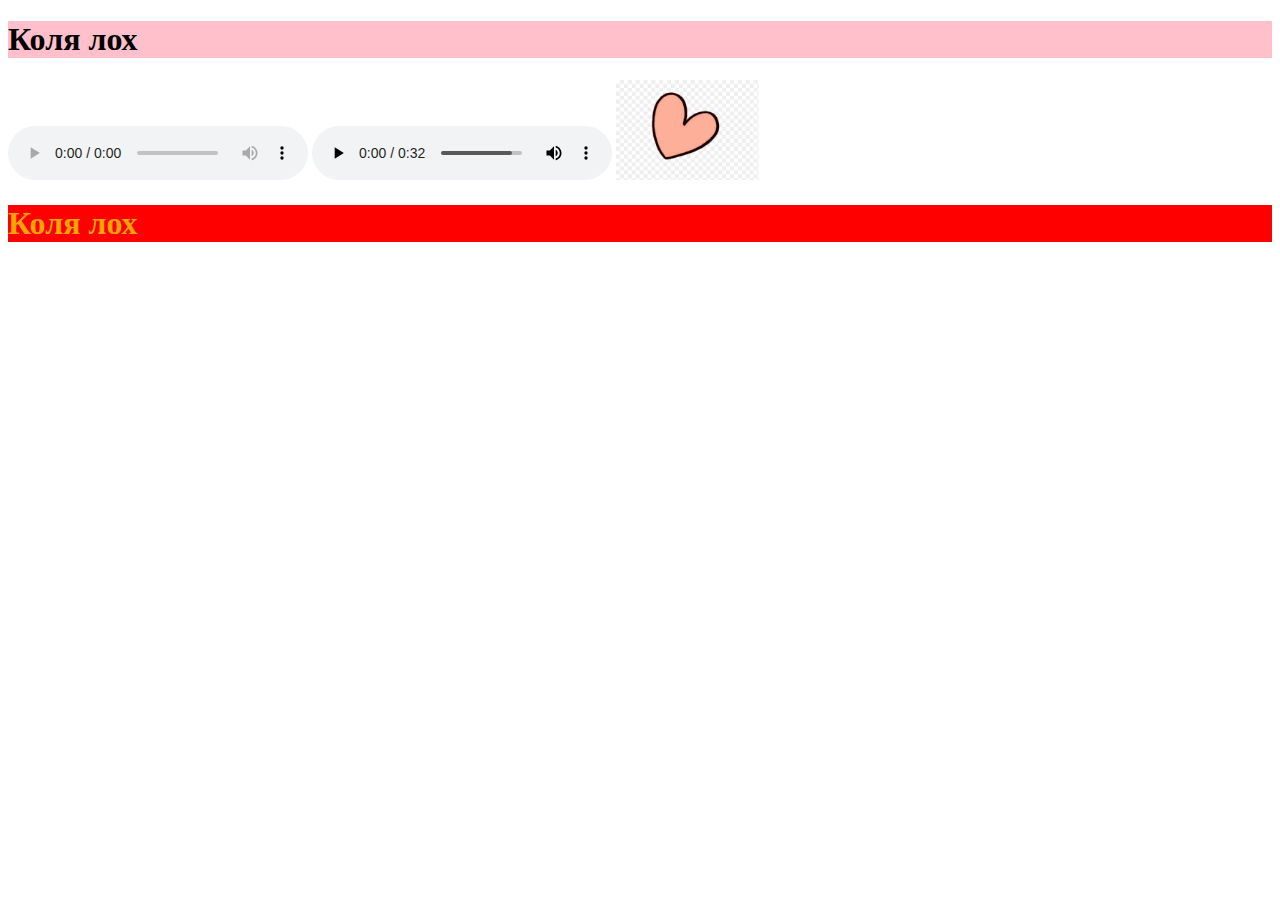
==== index.html @ fcc401d2 "Rename Site.html to index.html" ====
<!DOCTYPE html>
<html lang="en">
<head>
    <meta charset="UTF-8">
    <title>Жизнь Коли</title>
    <link rel="stylesheet" href="./style.css">
</head>
<body>
   <h1>Коля лох </h1>
   <audio controls src="./Music.mp3"></audio>
       <audio controls src="./Kayf.mp3"></audio>
            <img class="heart" src="./heart.png">
   <h1 class="love">Коля лох </h1>
</body>
</html>
---- style.css ----
h1{
    background-color: pink;
    color: black;
}

.love{
    background-color: red;
    color: orange;
}

.heart{
    weight: 100px;
    height: 100px;
}
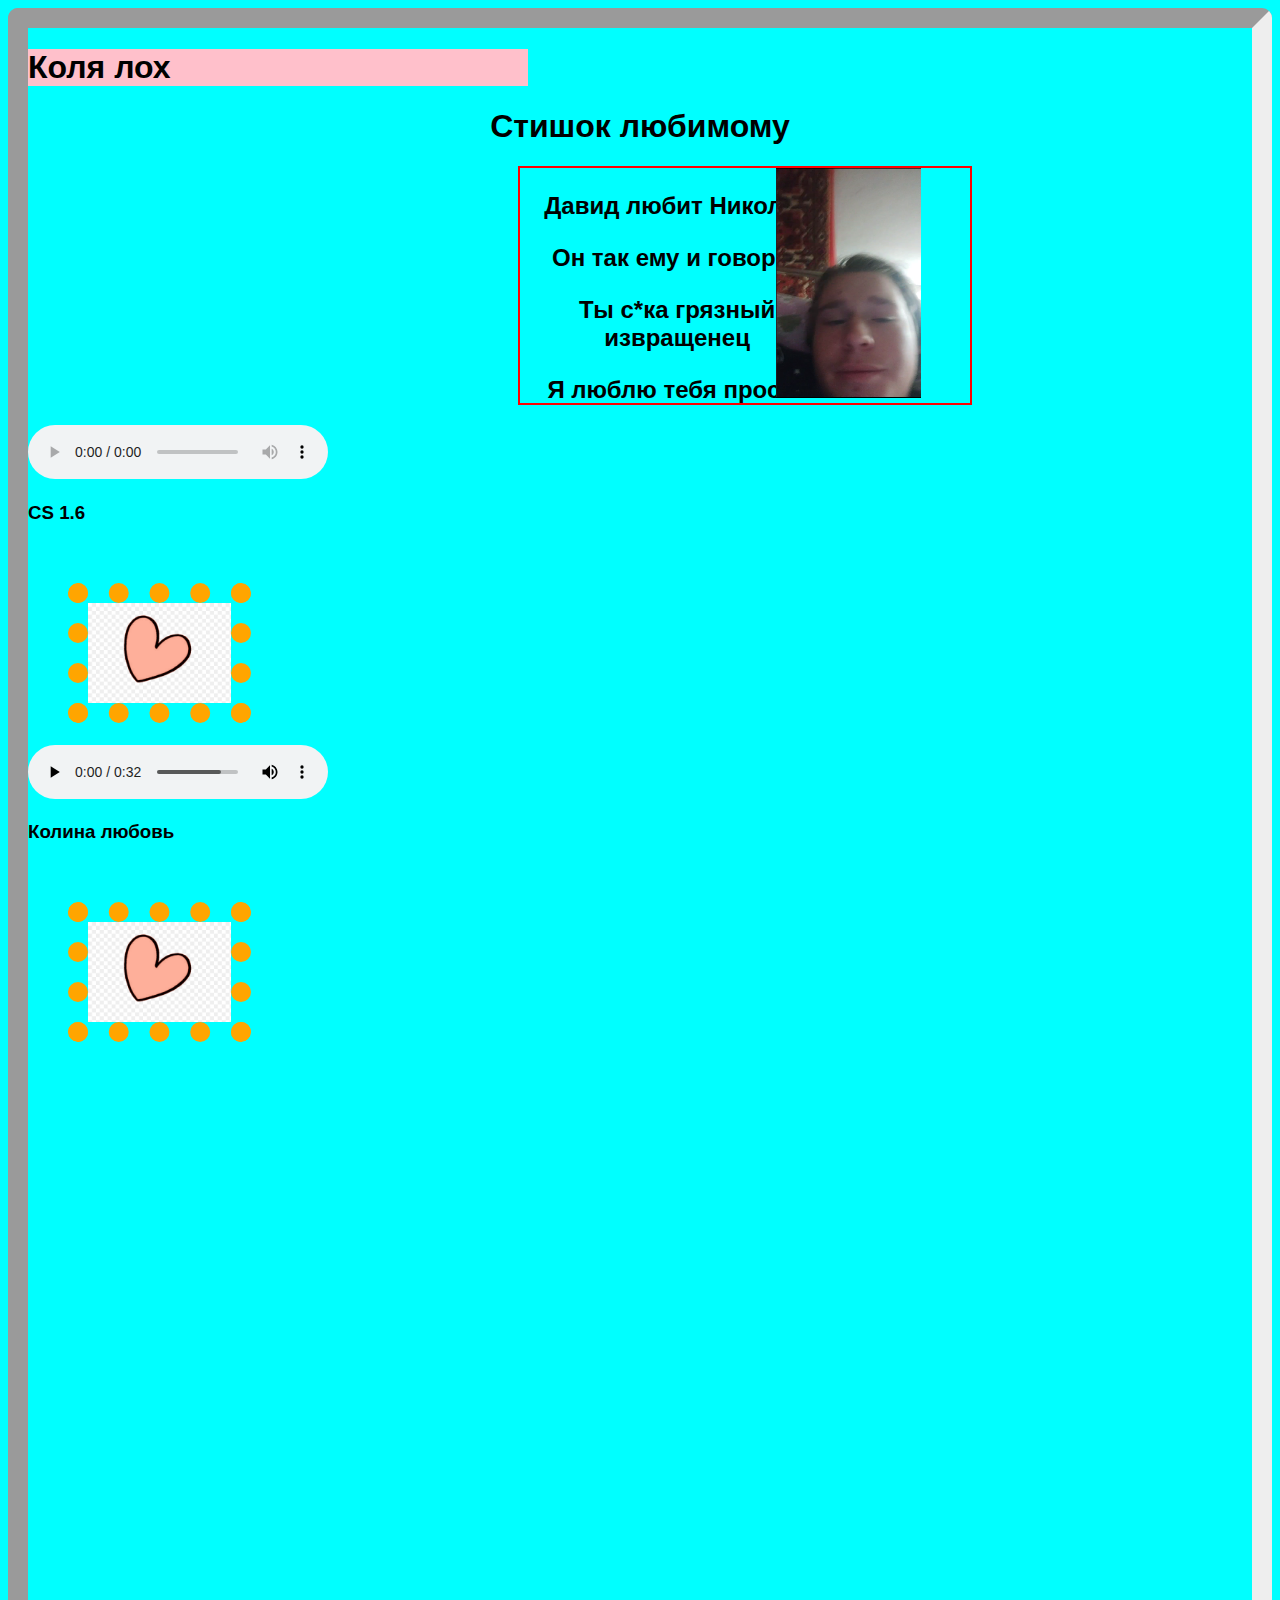
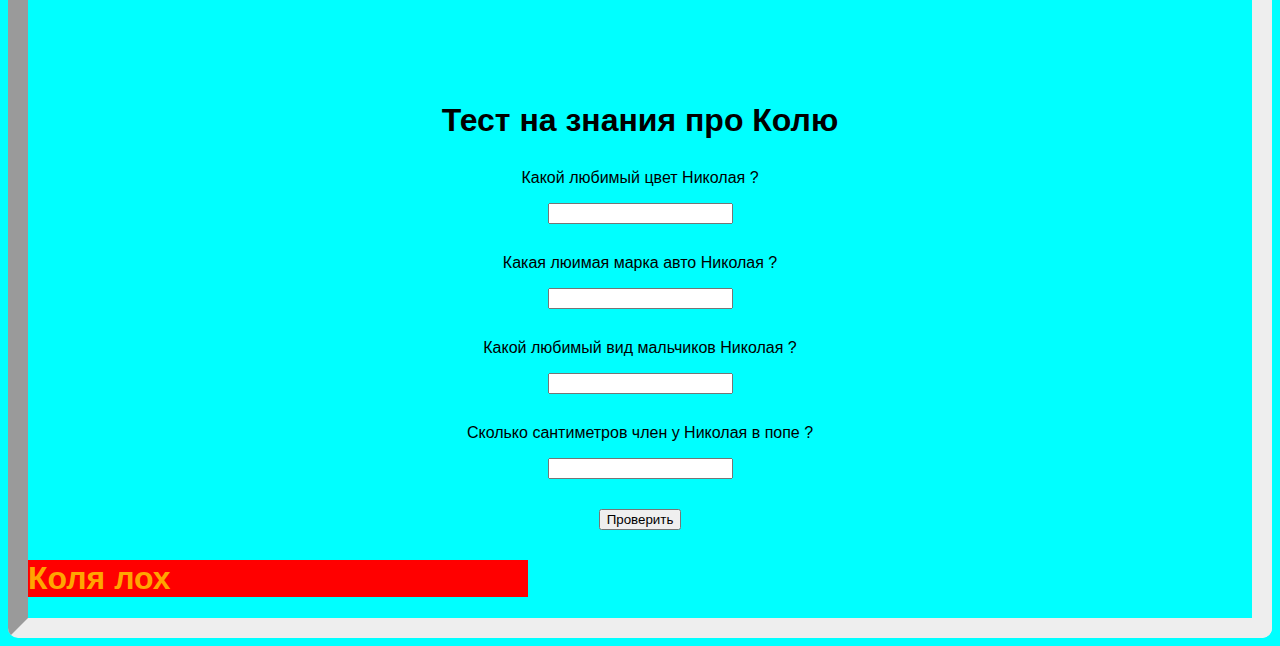
==== commit f9e5cb07: "Add files via upload" ====
--- a/index.html
+++ b/index.html
@@ -1,15 +1,90 @@
 <!DOCTYPE html>
-<html lang="en">
+<html lang="ru" xmlns="http://www.w3.org/1999/html">
 <head>
     <meta charset="UTF-8">
     <title>Жизнь Коли</title>
     <link rel="stylesheet" href="./style.css">
 </head>
-<body>
-   <h1>Коля лох </h1>
+<body bakcgraundcolor="hameleon" class="border">
+
+   <h1 class="text" style="font-family: arial;">Коля лох</h1>
+   <h1 class="textcenter">Стишок любимому</h1>
+        <h2 class="stixb">
+            <div class="kolya">
+            <img src="./kolya.png" width="145" height="230">
+            </div>
+                <div class="textstix"><p>Давид любит Николая</p>
+                <p>Он так ему и говорит</p>
+                <p>Ты с*ка грязный извращенец</p>
+                <p>Я люблю тебя прости</p></div>
+        </h2>
+
    <audio controls src="./Music.mp3"></audio>
-       <audio controls src="./Kayf.mp3"></audio>
-            <img class="heart" src="./heart.png">
-   <h1 class="love">Коля лох </h1>
+   <h3>CS 1.6</h3>
+   <img  class="contentb , image"  src="./heart.png">
+
+   <br><br>
+
+
+   <audio controls src="./Kayf.mp3"></audio>
+   <h3>Колина любовь</h3>
+   <img  class="contentb , image" src="./heart.png">
+
+   <br><br>
+   <iframe width="1088" height="612" src="https://www.youtube.com/embed/VDcErD5ghPo" title="Песня про Колю" frameborder="0"
+   allow="accelerometer; autoplay; clipboard-write; encrypted-media; gyroscope; picture-in-picture" allowfullscreen></iframe>
+
+   <style>
+       div {
+            margin-bottom: 30px;
+       }
+
+       .correct{
+            border: 1px solid green;
+       }
+       .incorrect{
+            border: 1px solid red;
+       }
+    </style>
+   <div id="test" class="textcenter">
+        <div><h1>Тест на знания про Колю</h1></div>
+            <div>
+                <p>Какой любимый цвет Николая ?</p>
+                <input data-right="Чёрный">
+            </div>
+
+            <div>
+                <p>Какая люимая марка авто Николая ?</p>
+                <input data-right="Мустанг">
+            </div>
+
+            <div>
+                <p>Какой любимый вид мальчиков Николая ?</p>
+                <input data-right="Красивые">
+            </div>
+
+            <div>
+                <p>Сколько сантиметров член у Николая в попе ?</p>
+                <input data-right="20">
+            </div>
+            <button id="button">Проверить</button>
+        </div>
+        <script>
+            let button = document.querySelector('#button');
+
+            button.addEventListener('click' , function() {
+                    let inputs = document.querySelectorAll('#test input');
+
+                    inputs.forEach(input => {
+                        if (input.value == input.dataset.right) {
+                            input.classList.add('correct');
+                        } else {
+                            input.classList.add('incorrect');
+                        }
+                    });
+            });
+            </script>
+
+   <h1 class="love" style="font-family: arial;">Коля лох</h1>
 </body>
 </html>
--- a/style.css
+++ b/style.css
@@ -1,14 +1,92 @@
-h1{
-    background-color: pink;
-    color: black;
+body{
+    font-family: Arial, "Helvetica Neue", Helvetica, sans-serif;
+    background: aqua;
 }
-
 .love{
     background-color: red;
     color: orange;
+    width: 500px;
 }
 
-.heart{
-    weight: 100px;
+.image {
+    margin:40px 0 0 40px;
+    -webkit-animation:spin 4s linear infinite;
+    -moz-animation:spin 4s linear infinite;
+    animation:spin 4s linear infinite;
+}
+@-moz-keyframes spin {
+    100% { -moz-transform: rotate(360deg); }
+}
+@-webkit-keyframes spin {
+    100% { -webkit-transform: rotate(360deg); }
+}
+@keyframes spin {
+    100% {
+        -webkit-transform: rotate(360deg);
+        transform:rotate(360deg);
+    }
+}
+
+.contentb {
+    border-style: dotted;
+    border-radius: 10px;
+    border-width: 20px;
+    weight: 20px;
     height: 100px;
+    size: 100px;
+    color: orange;
+}
+
+.border {
+    border-style: inset;
+    border-radius: 10px;
+    border-width: 20px;
+}
+
+.hameleon{
+    background-color: #3c4458;
+}
+
+.text{
+    background-color: pink;
+    color: black;
+    width: 500px;
+}
+
+.stixb{
+    border-style: solid;
+    border-radius: 0px;
+    border-width: 2px;
+    width: 450px;
+    height: 235px;
+    border-color: rgb(255, 0, 0);
+    border-padding-left: 10px;
+    padding-right: 0px;
+    margin-left: 40%;
+}
+
+.kolya{
+    align-content: right;
+    position: absolute;
+    margin-left: 20%;
+}
+
+.content {
+    background-color: #ffffff85;
+    margin: 2%;
+    padding: 5px 10px;
+}
+
+.textstix{
+    text-align: center;
+    margin-right: 30%;
+
+}
+
+.textcenter{
+    text-align: center;
+}
+
+.textright{
+    text-align: right;
 }